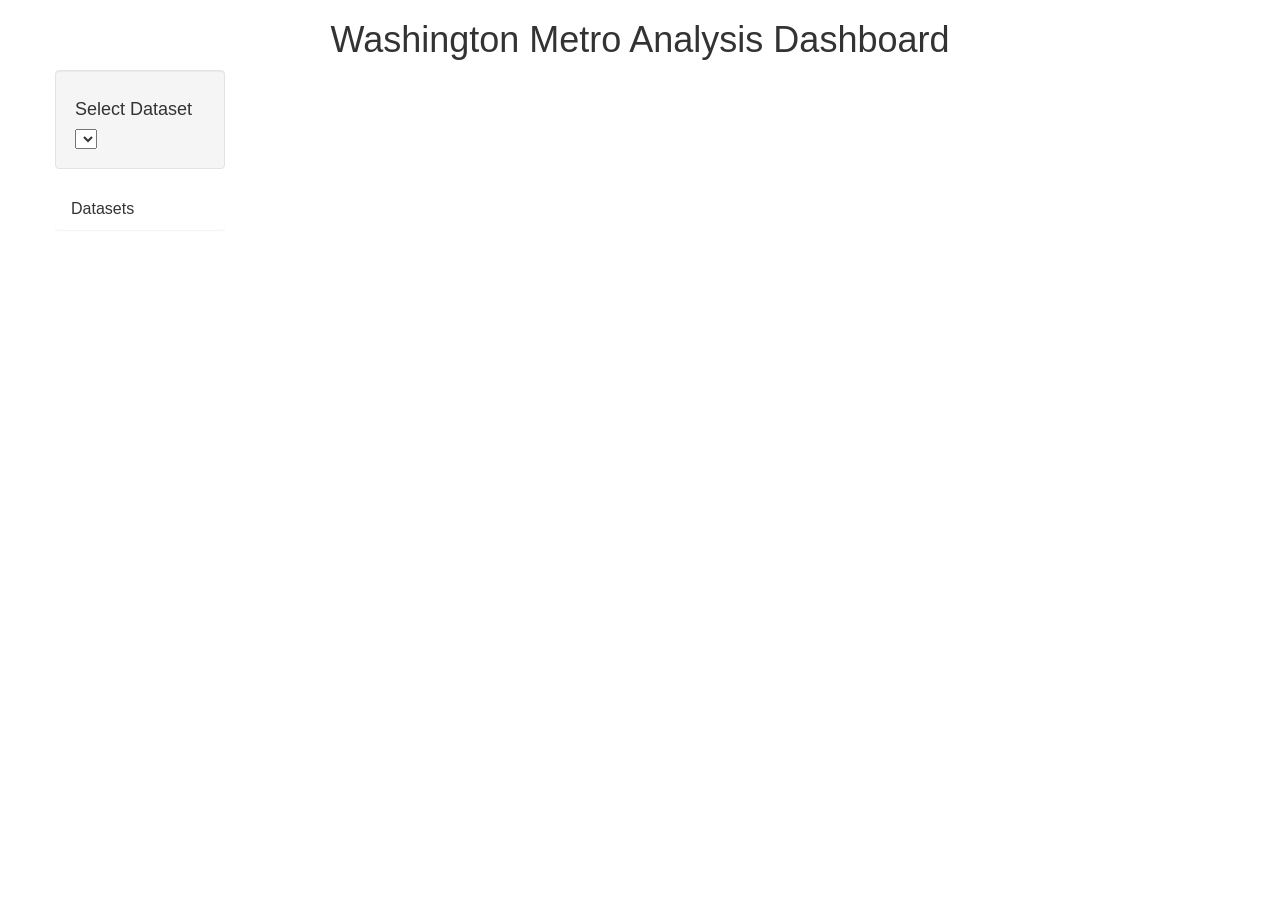
==== index.html @ 12a7bd23 "Adding the index.html file." ====
<!DOCTYPE html>
<html lang="en">
<head>
    <meta charset="UTF-8">
    <meta name="viewport" content="width=device-width, initial-scale=1.0">
    <meta http-equiv="X-UA-Compatible" content="ie=edge">
    <title>Flask Plotlyjs Example</title>
    <script src="https://cdn.plot.ly/plotly-latest.min.js"></script>
    <link rel="stylesheet" href="https://maxcdn.bootstrapcdn.com/bootstrap/3.3.7/css/bootstrap.min.css">
</head>
<body>
	<div class="container">
		<div class="row">
			<div class="col-md-12 Jumbotron text-center">
				<h1>Washington Metro Analysis Dashboard</h1>
			</div>
		   <div class="row">
			  <div class="col-md-2">	
			   <div class="well">
			   	<h4>Select Dataset</h4>
			   	<select id="selDataset" onchange="optionChanged(this.value)"></select>
			   </div>
			   <div class="panel panelt-primary">
			   	  <div class="panel-heading">
			   	  	 <h3 class="panel-title">Datasets</h3>
			   	  </div>
			   	</div>  
			  </div>	  
			   	  <!--Ebony's graphs-->
			   	  <div class="col-md-5">
			   	  	 <div id="bar-graph"></div>
			   	  <div class="col-md-5">
			   	  	 <div id="pie-graph"></div>
			   	  </div>	 
			   	  </div>
			   	</div>
			   </div>	
			</div>
		<!--Kyle's graphs-->	
		  <div class="row">
		  	<div class="col-md-6">
		  	  <div id="graph"></div>
		  	<div class="col-md-6">
		  	   <div id="graph"></div>	 
		  	</div>  	
		  	</div>
		  </div>	
		</div>
	</div>
</body>
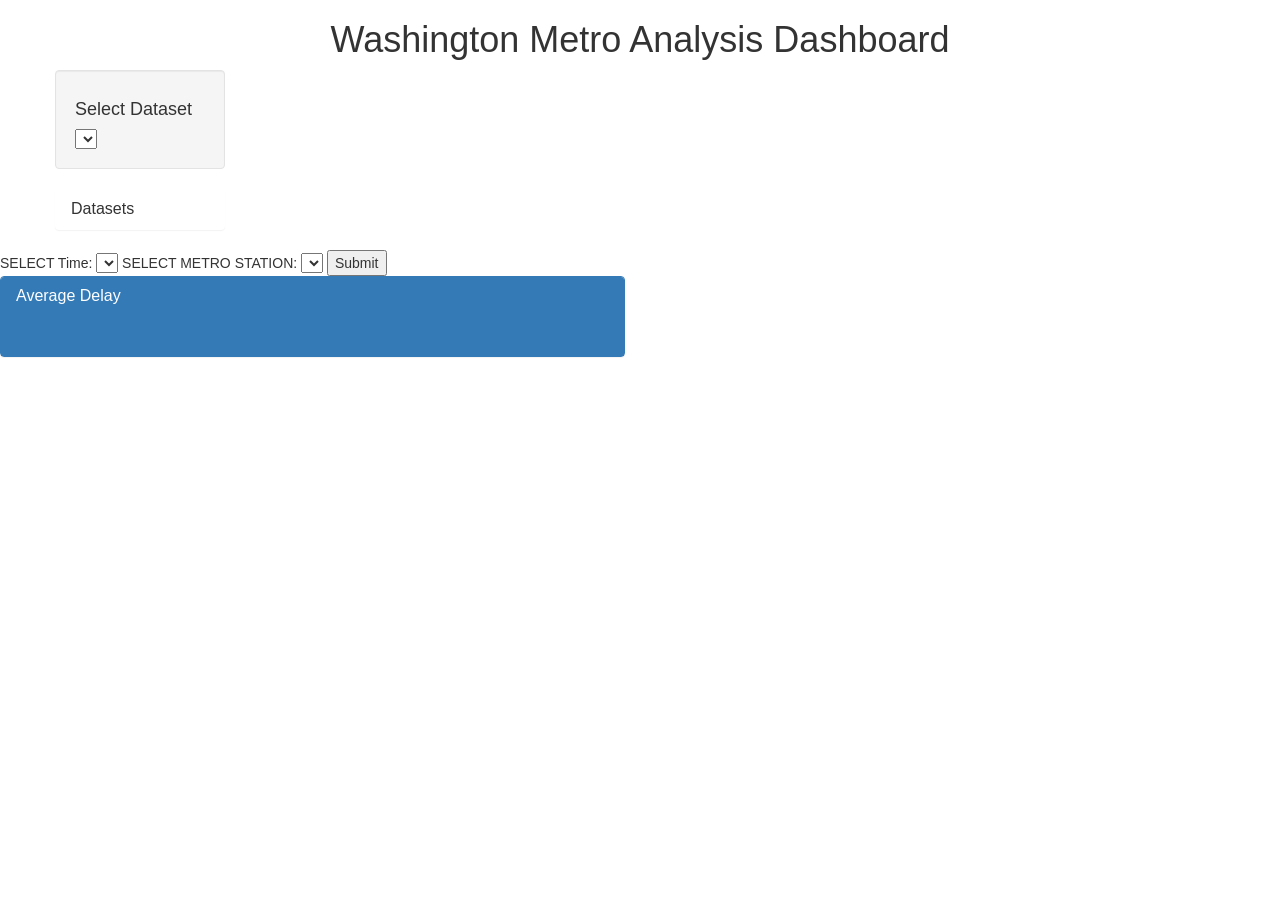
==== commit 785cc5f6: "push app" ====
--- a/index.html
+++ b/index.html
@@ -39,12 +39,19 @@
 		<!--Kyle's graphs-->	
 		  <div class="row">
 		  	<div class="col-md-6">
-		  	  <div id="graph"></div>
-		  	<div class="col-md-6">
-		  	   <div id="graph"></div>	 
+				<p3>SELECT Time:</p3>
+				<select id="selTimeData" onchange="optionChanged(this.value)"></select>
+				<p3>SELECT METRO STATION:</p3>
+				<select id="selStationData" onchange="optionChanged(this.value)"></select>
+				<button type='submit' onsubmit="getDelayData()">Submit</button>
+				<div class="panel panel-primary">
+				<div class = "panel-heading">
+				<h4 class ="panel-title"> Average Delay</h4>
+		  	  	<div class ="panel-body"><p id = "sample-metadata"></p></div>	 
 		  	</div>  	
 		  	</div>
 		  </div>	
 		</div>
-	</div>
-</body>+<script src = "js/kyle_javascript.js"></script>
+</body>
+</html>
